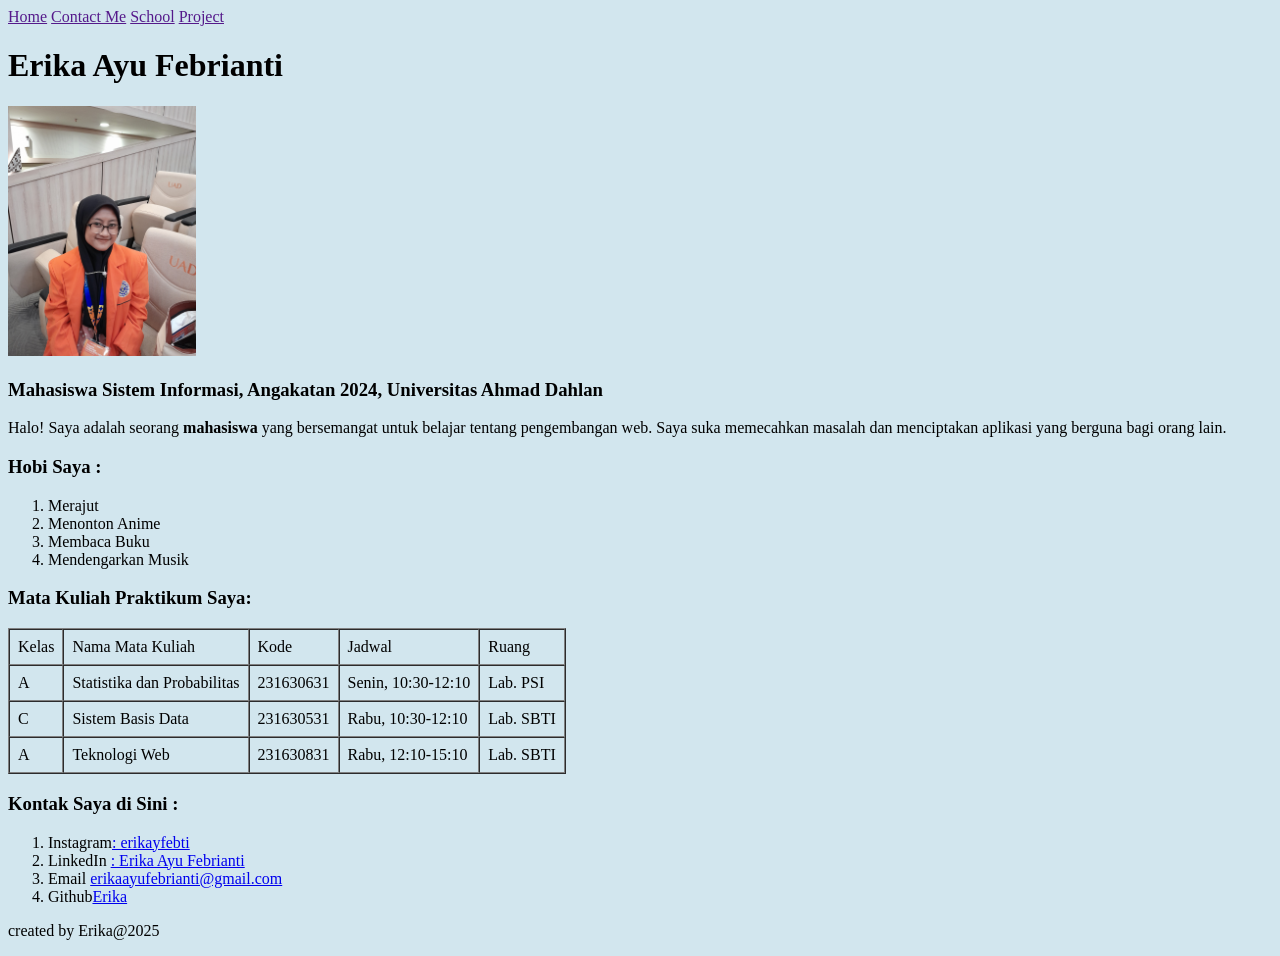
==== Praktikum-1-html-dasar/index.html @ 2715dd60 "Mengubah nama folder dan menambahkan file css" ====
<!DOCTYPE html>
<html>
    <head>
        <title>Portofolio Erika Ayu Febrianti</title>
        <link rel="stylesheet" href="Praktikum1.css">
    </head>
    
    <body>
        <nav id="nav" class="nav">
            <a href="">Home</a>
            <a href="">Contact Me</a>
            <a href="">School</a>
            <a href="">Project</a>
        </nav>
        <header>
            <h1 id="nama" class="nama">Erika Ayu Febrianti</h1>
            <div id="foto" class="foto">
                <img src="FotoSaya.jpg" height="250" weight="250"  alt="Foto Profil Erika">
            </div>
            <h3>Mahasiswa Sistem Informasi, Angakatan 2024, Universitas Ahmad Dahlan</h3>
        </header>
        
        

        <p>Halo! Saya adalah seorang <b>mahasiswa</b> yang bersemangat untuk belajar tentang pengembangan web. Saya suka memecahkan masalah dan menciptakan aplikasi yang berguna bagi orang lain.</p>


        <h3>Hobi Saya : </h3>
        <ol id="hobi" class="hobi">
            <li>Merajut</li>
            <li>Menonton Anime</li>
            <li>Membaca Buku</li>
            <li>Mendengarkan Musik</li>
        </ol>

        <h3>Mata Kuliah Praktikum Saya:</h3>
        <table border="1" cellpadding="8" cellspacing="0" summary="Jadwal Mata Kuliah Praktikum" id="table" class="table">
            <thead>
                <tr>
                    <td headers="">Kelas</td>
                    <td>Nama Mata Kuliah</td>
                    <td>Kode</td>
                    <td>Jadwal</td>
                    <td>Ruang</td>
                </tr>
            </thead>
            <tbody>
                <tr>
                    <td>A</td>
                    <td>Statistika dan Probabilitas</td>
                    <td>231630631</td>
                    <td>Senin, 10:30-12:10</td>
                    <td>Lab. PSI</td>
                </tr>
                <tr>
                    <td>C</td>
                    <td>Sistem Basis Data</td>
                    <td>231630531</td>
                    <td>Rabu, 10:30-12:10</td>
                    <td>Lab. SBTI</td>
                </tr>
                <tr>
                    <td>A</td>
                    <td>Teknologi Web</td>
                    <td>231630831</td>
                    <td>Rabu, 12:10-15:10</td>
                    <td>Lab. SBTI</td>
                </tr>
            </tbody>
        </table>

        <h3>Kontak Saya di Sini : </h3>
        <ol id="kontak" class="kontak">
            <li>Instagram<a href="https://www.instagram.com/erikayfebti">: erikayfebti</a></li>
            <li>LinkedIn <a href="https://www.linkedin.com/erika-ayu-febrianti">: Erika Ayu Febrianti</a></li>
            <li>Email <a href="erikaayufebrianti@gmail.com">erikaayufebrianti@gmail.com</a></li>
            <li>Github<a href="https://www.github.com/inthumaktics">Erika</a></li>
        </ol>


        <footer>
            <p>created by Erika@2025</p>
        </footer>
    </body>
</html>
---- Praktikum-1-html-dasar/Praktikum1.css ----
body {
    background-color: rgb(210, 230, 238);
}


h1
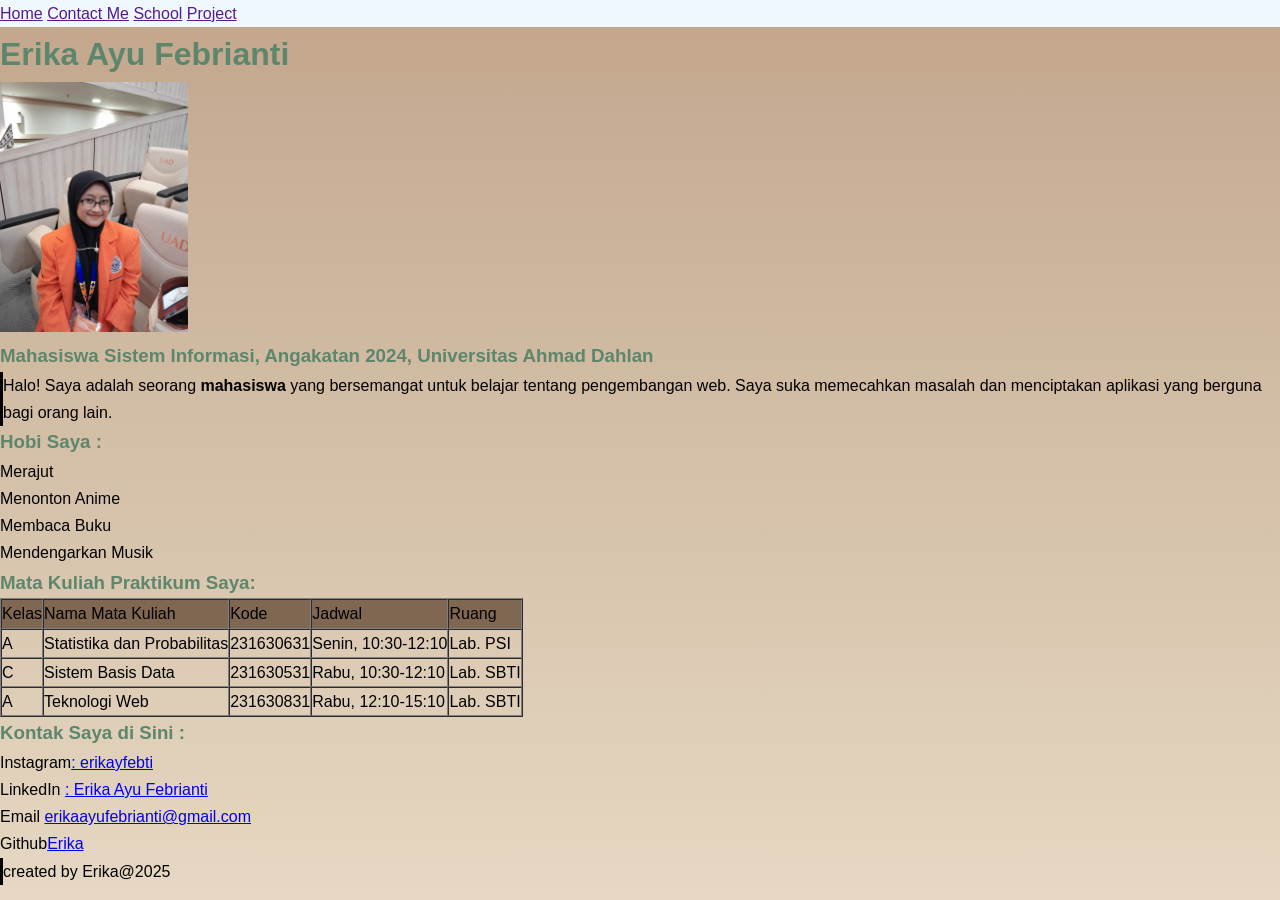
==== commit d935001c: "Modifikasi Praktikum 1" ====
--- a/Praktikum-1-html-dasar/index.html
+++ b/Praktikum-1-html-dasar/index.html
@@ -2,7 +2,8 @@
 <html>
     <head>
         <title>Portofolio Erika Ayu Febrianti</title>
-        <link rel="stylesheet" href="Praktikum1.css">
+        <link rel="stylesheet" href="style.css">
+        <link rel="stylesheet" href="https://fonts.googleapis.com/css?family=Open+Sans"">
     </head>
     
     <body>
--- a/Praktikum-1-html-dasar/style.css
+++ b/Praktikum-1-html-dasar/style.css
@@ -0,0 +1,137 @@
+* {
+    margin: 0;
+    padding: 0;
+    box-sizing: border-box;
+    font-family: 'Poppins', sans-serif;
+}
+
+body {
+    background: linear-gradient(#C2A68C, #E6D8C3);
+    background-color: auto;
+    background-attachment: fixed;
+    line-height: 1.7;
+    /* padding: 0 10% */
+    /* background-image: url("img.jpg"); */
+
+}
+
+img{
+    justify-content: center;
+}
+
+p {
+    /* border-style: outset; */
+    border-left-style: solid;
+}
+
+#nama {
+    color:#5D866C ;
+    /* background-color: cadetblue; */
+
+}
+
+nav {
+    background-color: aliceblue;
+}
+
+h3 {
+    color: #5D866C;
+}
+table{
+    border-style: outset;
+
+}
+thead {
+    background-color: #806751;
+}
+
+
+
+
+
+
+
+
+
+
+
+
+
+
+
+
+
+
+
+
+
+
+
+
+
+
+
+
+/* html {
+
+    background-color: #8bc2f7;
+}
+
+body{
+    width: 600px;
+    margin: 0 auto;
+    background-color: #ff9500;
+    padding: 0 20px 20px 20px;
+    border: 5px solid black;
+    background-image: url('FotoSaya.jpg');
+    background: linear-gradient(to right, #007bff, #00c6ff);
+}
+
+p {
+    color: red;
+    width: 500px;
+    border: 1px solid black;
+}
+
+h1 {
+    font-size: 60px;
+    text-align: center;
+}
+
+p, li {
+    font-size: 16px;
+    line-height: 2;
+    letter-spacing: 1px;
+}
+
+a {
+    color: #007bff;
+    text-decoration: none;
+    font-weight: bold;
+}
+
+a:hover {
+    text-decoration: underline;
+}
+
+@media (max-width: 768px){
+    img {
+        width: 120px;
+        height: 120px;
+    }
+    h2 {
+        font-size: 1.8rem;
+    }
+}
+
+ul {
+    list-style: none;
+    padding: 0;
+}
+
+ul li {
+    background-color: #f9f9f9;
+    padding: 15px;
+    margin-bottom: 10px;
+    border-left: 5px solid #007bff;
+} */
